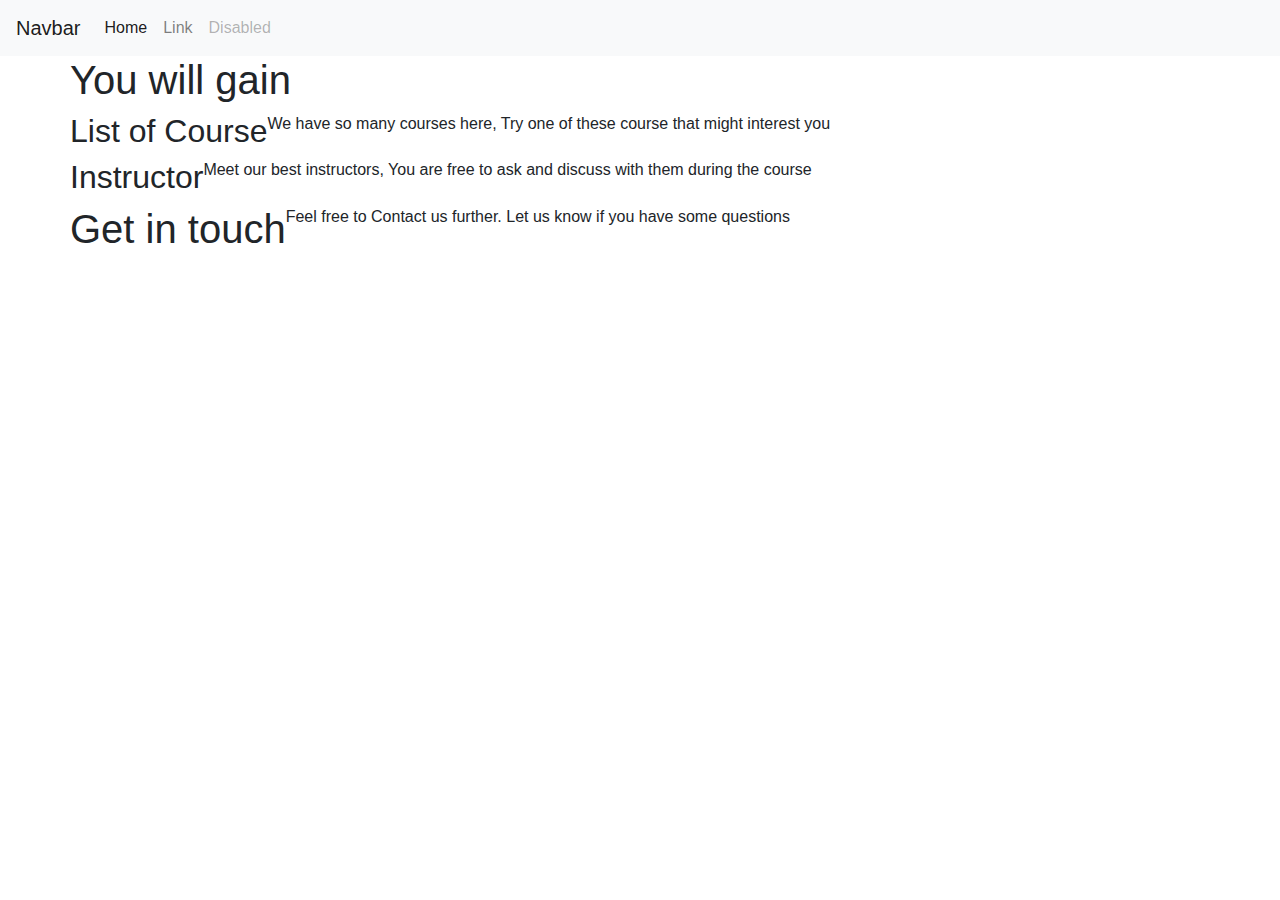
==== index.html @ fd2fdd3d "Kerangka" ====
<!DOCTYPE html>
<html lang="en">

<head>
    <meta charset="UTF-8">
    <meta name="viewport" content="width=device-width, initial-scale=1.0">
    <meta http-equiv="X-UA-Compatible" content="ie=edge">
    <title>Free Online Course</title>
    <!-- Bootstrap CSS-->
    <link rel="stylesheet" href="css/bootstrap.min.css">
    <!-- Custom Style -->
    <link rel="stylesheet" href="css/style.css">

</head>


<body>

    <!-- Container -->
    <nav class="navbar navbar-expand-lg navbar-light bg-light">
        <a class="navbar-brand" href="#">Navbar</a>
        <button class="navbar-toggler" type="button" data-toggle="collapse" data-target="#navbarSupportedContent"
            aria-controls="navbarSupportedContent" aria-expanded="false" aria-label="Toggle navigation">
            <span class="navbar-toggler-icon"></span>
        </button>

        <div class="collapse navbar-collapse float-right" id="navbarSupportedContent">
            <ul class="navbar-nav mr-auto">
                <li class="nav-item active">
                    <a class="nav-link" href="#">Home <span class="sr-only">(current)</span></a>
                </li>
                <li class="nav-item">
                    <a class="nav-link" href="#">Link</a>
                </li>

                <li class="nav-item">
                    <a class="nav-link disabled" href="#" tabindex="-1" aria-disabled="true">Disabled</a>
                </li>
            </ul>

        </div>
    </nav>

    <div class="container">
        <section>
            <div class="row">
                <h1>You will gain</h1>
                <div class="col-md-4">

                </div>
                <div class="col-md-4">

                </div>
                <div class="col-md-4">

                </div>
            </div>
        </section>
        <section>
            <div class="row">
                <div class="col-md-6">
                    <!-- Gambar -->
                </div>
                <div class="col-md-6">

                </div>
            </div>
        </section>
        <section>
            <div class="col-md-4">

            </div>
            <div class="col-md-4">

            </div>
            <div class="col-md-4">

            </div>
        </section>
        <section>
            <!-- List of Course -->
            <div class="row">
                <h2>List of Course</h2>
                <p>We have so many courses here, Try one of these course that might interest you</p>
            </div>
            <!-- Grid ALbiruni -->
        </section>
        <section>
            <div class="row">
                <h2>Instructor</h2>
                <p>Meet our best instructors, You are free to ask and discuss with them during the course</p>
                <div class="col-md-4">

                </div>
                <div class="col-md-4">

                </div>
                <div class="col-md-4">

                </div>
            </div>
        </section>
        <section>
            <div class="row">
                <h1>Get in touch</h1>
                <p>Feel free to Contact us further. Let us know if you have some questions</p>
                <div class="col-md-6">
                    <!-- Forms -->
                </div>
                <div class="col-md-6">
                    <!-- Contact Info -->
                </div>

            </div>
        </section>
        <footer>

        </footer>
    </div>




    <script src="js/jquery-3.4.1.min.js"></script>
    <script src="js/bootstrap.min.js"></script>

</body>

</html>
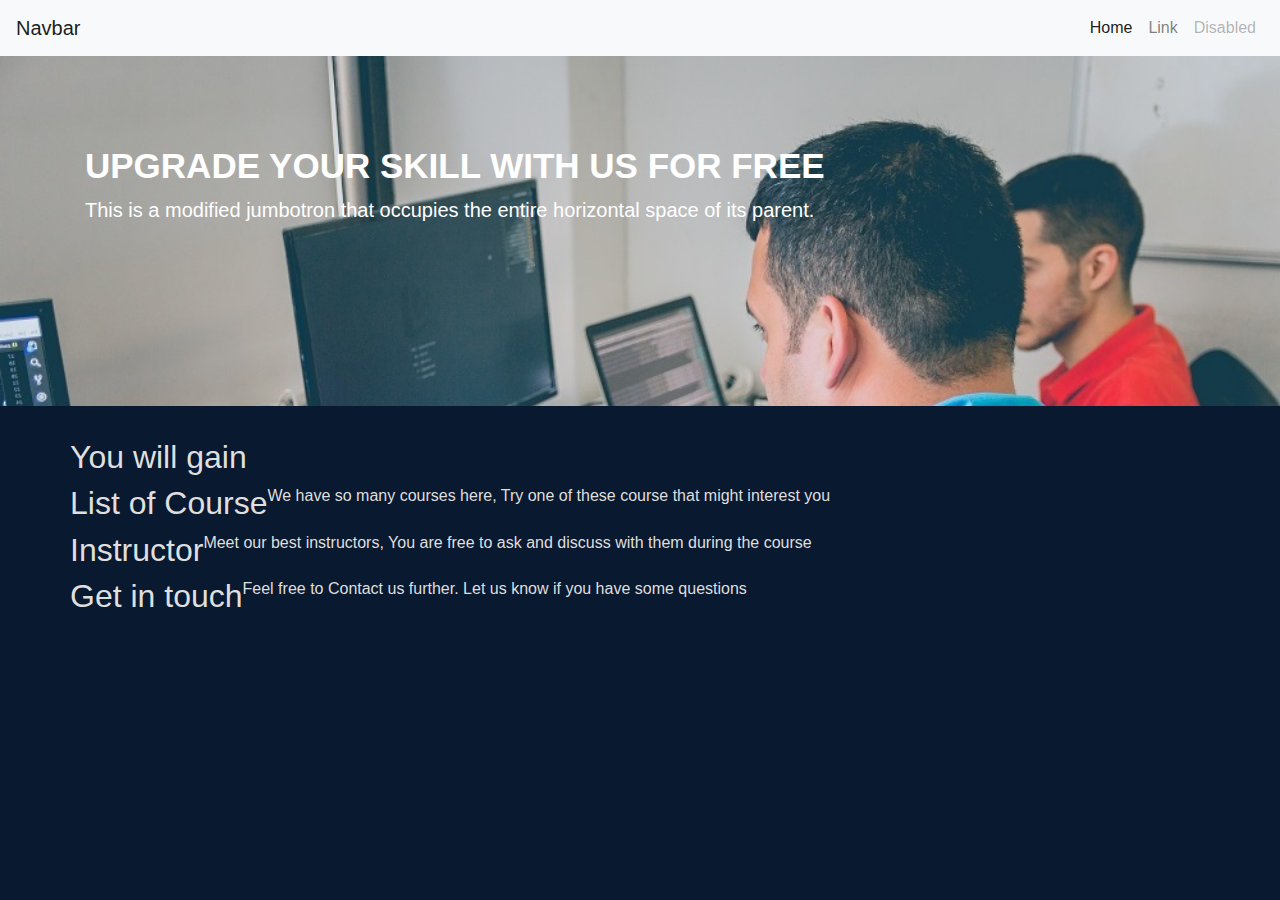
==== commit ba581c22: "background" ====
--- a/index.html
+++ b/index.html
@@ -17,34 +17,44 @@
 <body>
 
     <!-- Container -->
-    <nav class="navbar navbar-expand-lg navbar-light bg-light">
-        <a class="navbar-brand" href="#">Navbar</a>
-        <button class="navbar-toggler" type="button" data-toggle="collapse" data-target="#navbarSupportedContent"
-            aria-controls="navbarSupportedContent" aria-expanded="false" aria-label="Toggle navigation">
-            <span class="navbar-toggler-icon"></span>
-        </button>
+    <header>
+        <nav class="navbar navbar-expand-lg navbar-light bg-light ">
+            <a class="navbar-brand" href="#">Navbar</a>
+            <button class="navbar-toggler" type="button" data-toggle="collapse" data-target="#navbarSupportedContent"
+                aria-controls="navbarSupportedContent" aria-expanded="false" aria-label="Toggle navigation">
+                <span class="navbar-toggler-icon"></span>
+            </button>
+            <div class="collapse navbar-collapse " id="navbarSupportedContent">
+                <ul class="navbar-nav ml-auto">
+                    <li class="nav-item active">
+                        <a class="nav-link" href="#">Home <span class="sr-only">(current)</span></a>
+                    </li>
+                    <li class="nav-item">
+                        <a class="nav-link" href="#">Link</a>
+                    </li>
 
-        <div class="collapse navbar-collapse float-right" id="navbarSupportedContent">
-            <ul class="navbar-nav mr-auto">
-                <li class="nav-item active">
-                    <a class="nav-link" href="#">Home <span class="sr-only">(current)</span></a>
-                </li>
-                <li class="nav-item">
-                    <a class="nav-link" href="#">Link</a>
-                </li>
+                    <li class="nav-item">
+                        <a class="nav-link disabled" href="#" tabindex="-1" aria-disabled="true">Disabled</a>
+                    </li>
+                </ul>
 
-                <li class="nav-item">
-                    <a class="nav-link disabled" href="#" tabindex="-1" aria-disabled="true">Disabled</a>
-                </li>
-            </ul>
+            </div>
+        </nav>
+    </header>
 
+    <!-- Jumbotron -->
+    <div class="jumbotron jumbotron-fluid">
+        <div class="container">
+            <h1 class="display-4">Upgrade Your Skill with us for free</h1>
+            <p class="lead">This is a modified jumbotron that occupies the entire horizontal space of its parent.</p>
         </div>
-    </nav>
+    </div>
+
 
     <div class="container">
         <section>
             <div class="row">
-                <h1>You will gain</h1>
+                <h2>You will gain</h2>
                 <div class="col-md-4">
 
                 </div>
@@ -82,7 +92,11 @@
             <div class="row">
                 <h2>List of Course</h2>
                 <p>We have so many courses here, Try one of these course that might interest you</p>
+                <div class="grid">
+
+                </div>
             </div>
+
             <!-- Grid ALbiruni -->
         </section>
         <section>
@@ -102,7 +116,7 @@
         </section>
         <section>
             <div class="row">
-                <h1>Get in touch</h1>
+                <h2>Get in touch</h2>
                 <p>Feel free to Contact us further. Let us know if you have some questions</p>
                 <div class="col-md-6">
                     <!-- Forms -->
--- a/css/style.css
+++ b/css/style.css
@@ -0,0 +1,29 @@
+body {
+    background: #091930;
+    color: #DFDFDF;
+}
+
+.jumbotron {
+    background: url(../img/alvaro-reyes-KhmfoQEindg-unsplash.jpg) no-repeat;
+    background-size: cover;
+
+    height: 350px;
+}
+
+.jumbotron h1 {
+    margin-top: 25px;
+    font-size: 35px;
+    font-weight: bold;
+    color: white;
+    text-transform: uppercase;
+
+
+}
+
+.jumbotron p {
+    color: white;
+}
+
+section .row h2 {
+    text-align: center;
+}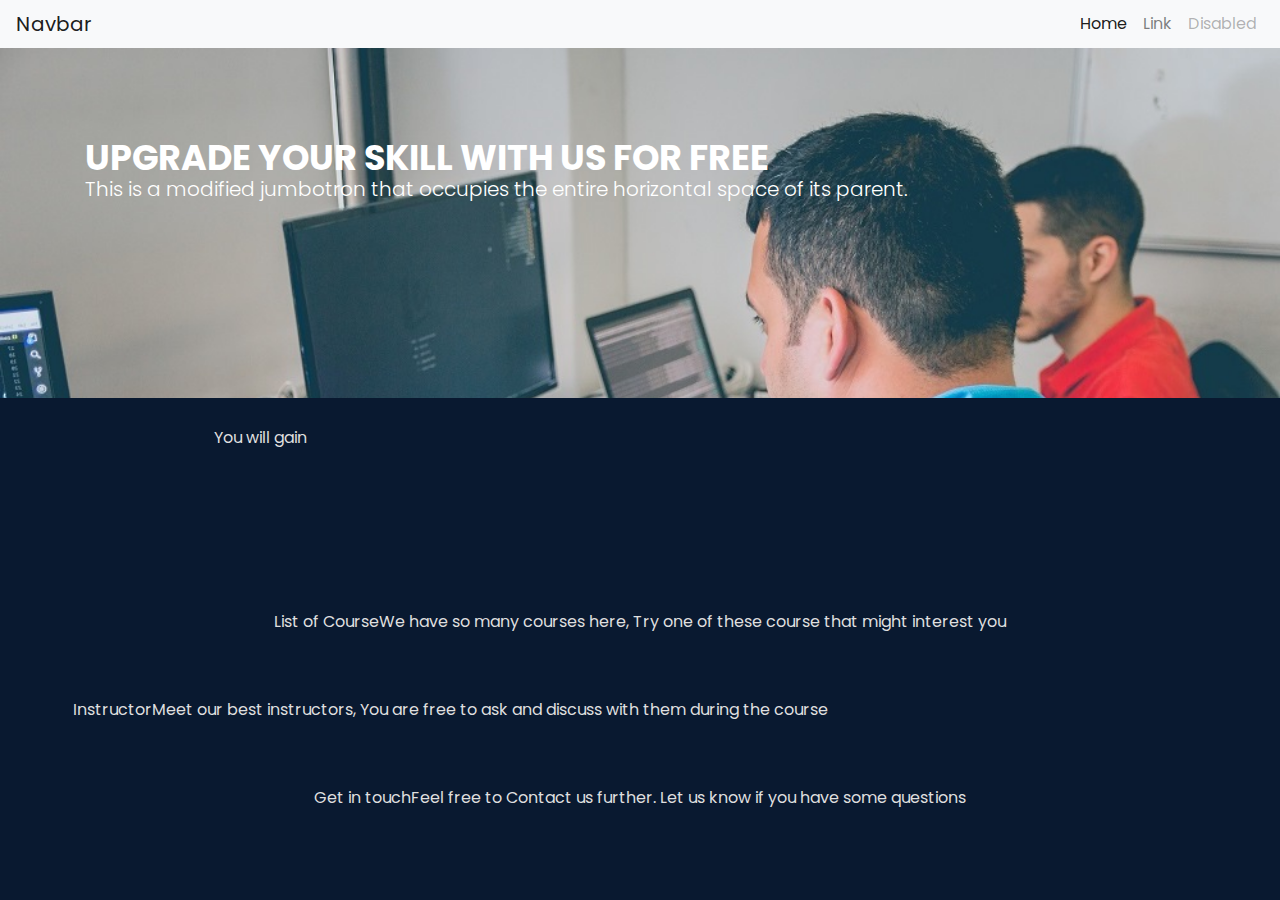
==== commit 64adc437: "Kerangka" ====
--- a/index.html
+++ b/index.html
@@ -10,6 +10,9 @@
     <link rel="stylesheet" href="css/bootstrap.min.css">
     <!-- Custom Style -->
     <link rel="stylesheet" href="css/style.css">
+    <link rel="stylesheet" href="css/reset.css">
+    <link href="https://fonts.googleapis.com/css?family=Poppins:300,300i,400,400i,500,500i,600,600i,700&display=swap"
+        rel="stylesheet">
 
 </head>
 
@@ -51,10 +54,11 @@
     </div>
 
 
-    <div class="container">
-        <section>
-            <div class="row">
-                <h2>You will gain</h2>
+    <div class="container ">
+        <!-- You will gain -->
+        <section class="mt-4">
+            <div class="row justify-content-center text-center">
+                <h2 class="mb-4">You will gain</h2>
                 <div class="col-md-4">
 
                 </div>
@@ -66,8 +70,8 @@
                 </div>
             </div>
         </section>
-        <section>
-            <div class="row">
+        <section class="mt-5">
+            <div class="row justify-content-center">
                 <div class="col-md-6">
                     <!-- Gambar -->
                 </div>
@@ -76,32 +80,36 @@
                 </div>
             </div>
         </section>
-        <section>
-            <div class="col-md-4">
+        <section class="mt-5">
+            <div class="row justify-content-center text-center">
+                <div class="col-md-4">
 
-            </div>
-            <div class="col-md-4">
+                </div>
+                <div class="col-md-4">
 
-            </div>
-            <div class="col-md-4">
+                </div>
+                <div class="col-md-4">
+
+                </div>
+
 
             </div>
         </section>
-        <section>
+        <section class="mt-5">
             <!-- List of Course -->
-            <div class="row">
-                <h2>List of Course</h2>
+            <div class="row justify-content-center text-center">
+                <h2 class="mb-4">List of Course</h2>
                 <p>We have so many courses here, Try one of these course that might interest you</p>
                 <div class="grid">
 
                 </div>
             </div>
 
-            <!-- Grid ALbiruni -->
+            <!-- Grid Albiruni -->
         </section>
-        <section>
-            <div class="row">
-                <h2>Instructor</h2>
+        <section class="mt-5">
+            <div class="row justify-content-center text-center">
+                <h2 class="mb-4">Instructor</h2>
                 <p>Meet our best instructors, You are free to ask and discuss with them during the course</p>
                 <div class="col-md-4">
 
@@ -114,9 +122,9 @@
                 </div>
             </div>
         </section>
-        <section>
-            <div class="row">
-                <h2>Get in touch</h2>
+        <section class="mt-5">
+            <div class="row justify-content-center text-center">
+                <h2 class="mb-4">Get in touch</h2>
                 <p>Feel free to Contact us further. Let us know if you have some questions</p>
                 <div class="col-md-6">
                     <!-- Forms -->
--- a/css/style.css
+++ b/css/style.css
@@ -1,6 +1,11 @@
 body {
     background: #091930;
     color: #DFDFDF;
+    font-family: 'Poppins' !important;
+}
+
+.container {
+    width: 90%;
 }
 
 .jumbotron {
@@ -22,8 +27,4 @@
 
 .jumbotron p {
     color: white;
-}
-
-section .row h2 {
-    text-align: center;
 }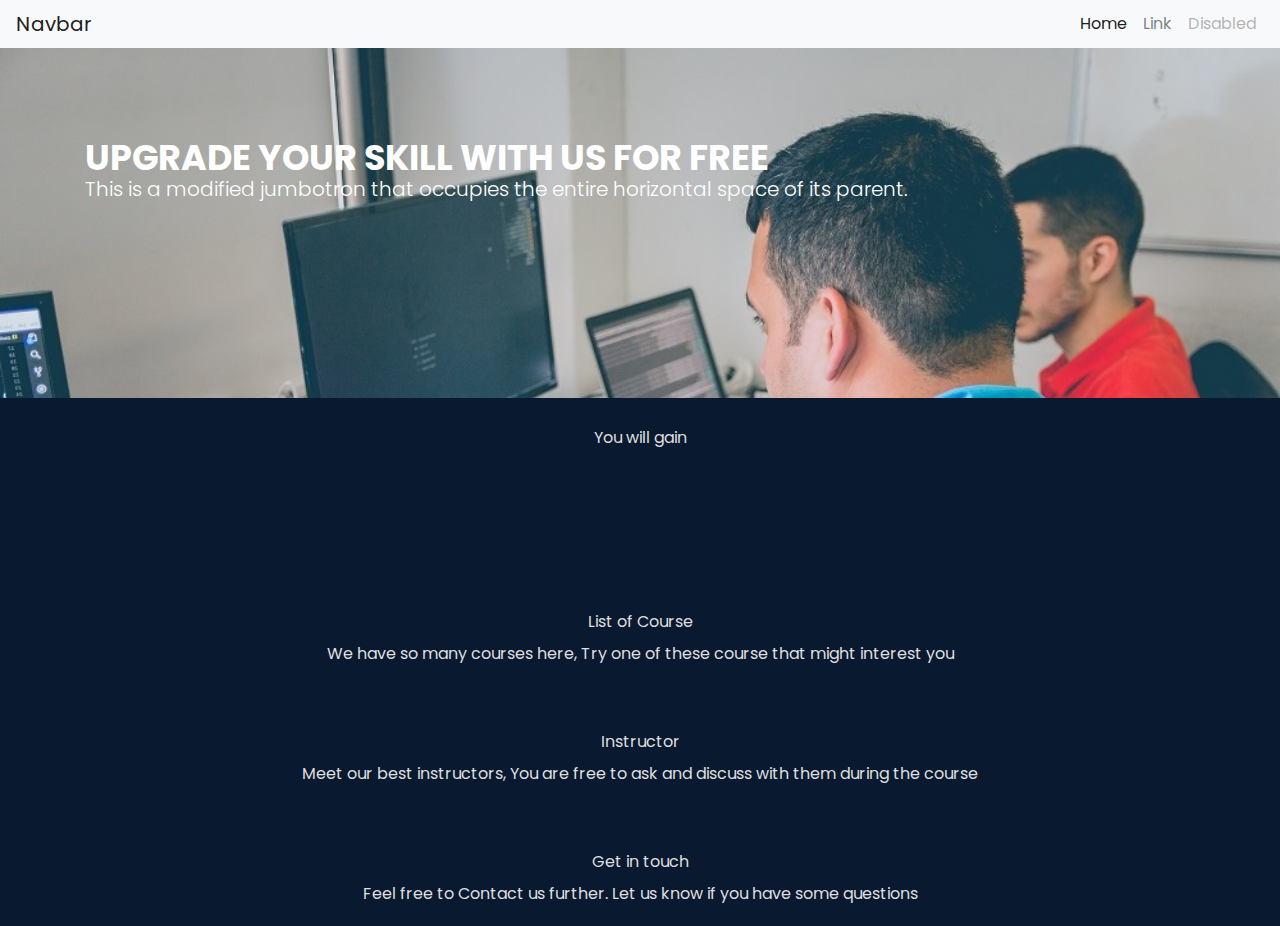
==== commit 85ed7339: "kerangka revisi" ====
--- a/index.html
+++ b/index.html
@@ -58,16 +58,22 @@
         <!-- You will gain -->
         <section class="mt-4">
             <div class="row justify-content-center text-center">
-                <h2 class="mb-4">You will gain</h2>
-                <div class="col-md-4">
+                <div class="col-md-12 mb-4">
+                    <h2 class="">You will gain</h2>
+                </div>
+                <div class="row">
+                    <div class="col-md-4">
 
+                    </div>
+                    <div class="col-md-4">
+
+                    </div>
+                    <div class="col-md-4">
+
+                    </div>
                 </div>
-                <div class="col-md-4">
 
-                </div>
-                <div class="col-md-4">
 
-                </div>
             </div>
         </section>
         <section class="mt-5">
@@ -98,8 +104,11 @@
         <section class="mt-5">
             <!-- List of Course -->
             <div class="row justify-content-center text-center">
-                <h2 class="mb-4">List of Course</h2>
-                <p>We have so many courses here, Try one of these course that might interest you</p>
+                <div class="col-md-12 mb-4">
+                    <h2 class="mb-3">List of Course</h2>
+                    <p>We have so many courses here, Try one of these course that might interest you</p>
+                </div>
+
                 <div class="grid">
 
                 </div>
@@ -109,23 +118,31 @@
         </section>
         <section class="mt-5">
             <div class="row justify-content-center text-center">
-                <h2 class="mb-4">Instructor</h2>
-                <p>Meet our best instructors, You are free to ask and discuss with them during the course</p>
-                <div class="col-md-4">
+                <div class="col-md-12 mb-4">
+                    <h2 class="mb-3">Instructor</h2>
+                    <p>Meet our best instructors, You are free to ask and discuss with them during the course</p>
+                </div>
+                <div class="row">
+                    <div class="col-md-4">
 
+                    </div>
+                    <div class="col-md-4">
+
+                    </div>
+                    <div class="col-md-4">
+
+                    </div>
                 </div>
-                <div class="col-md-4">
 
-                </div>
-                <div class="col-md-4">
-
-                </div>
             </div>
         </section>
         <section class="mt-5">
             <div class="row justify-content-center text-center">
-                <h2 class="mb-4">Get in touch</h2>
-                <p>Feel free to Contact us further. Let us know if you have some questions</p>
+                <div class="col-md-12 mb-4">
+                    <h2 class="mb-3">Get in touch</h2>
+                    <p>Feel free to Contact us further. Let us know if you have some questions</p>
+                </div>
+
                 <div class="col-md-6">
                     <!-- Forms -->
                 </div>
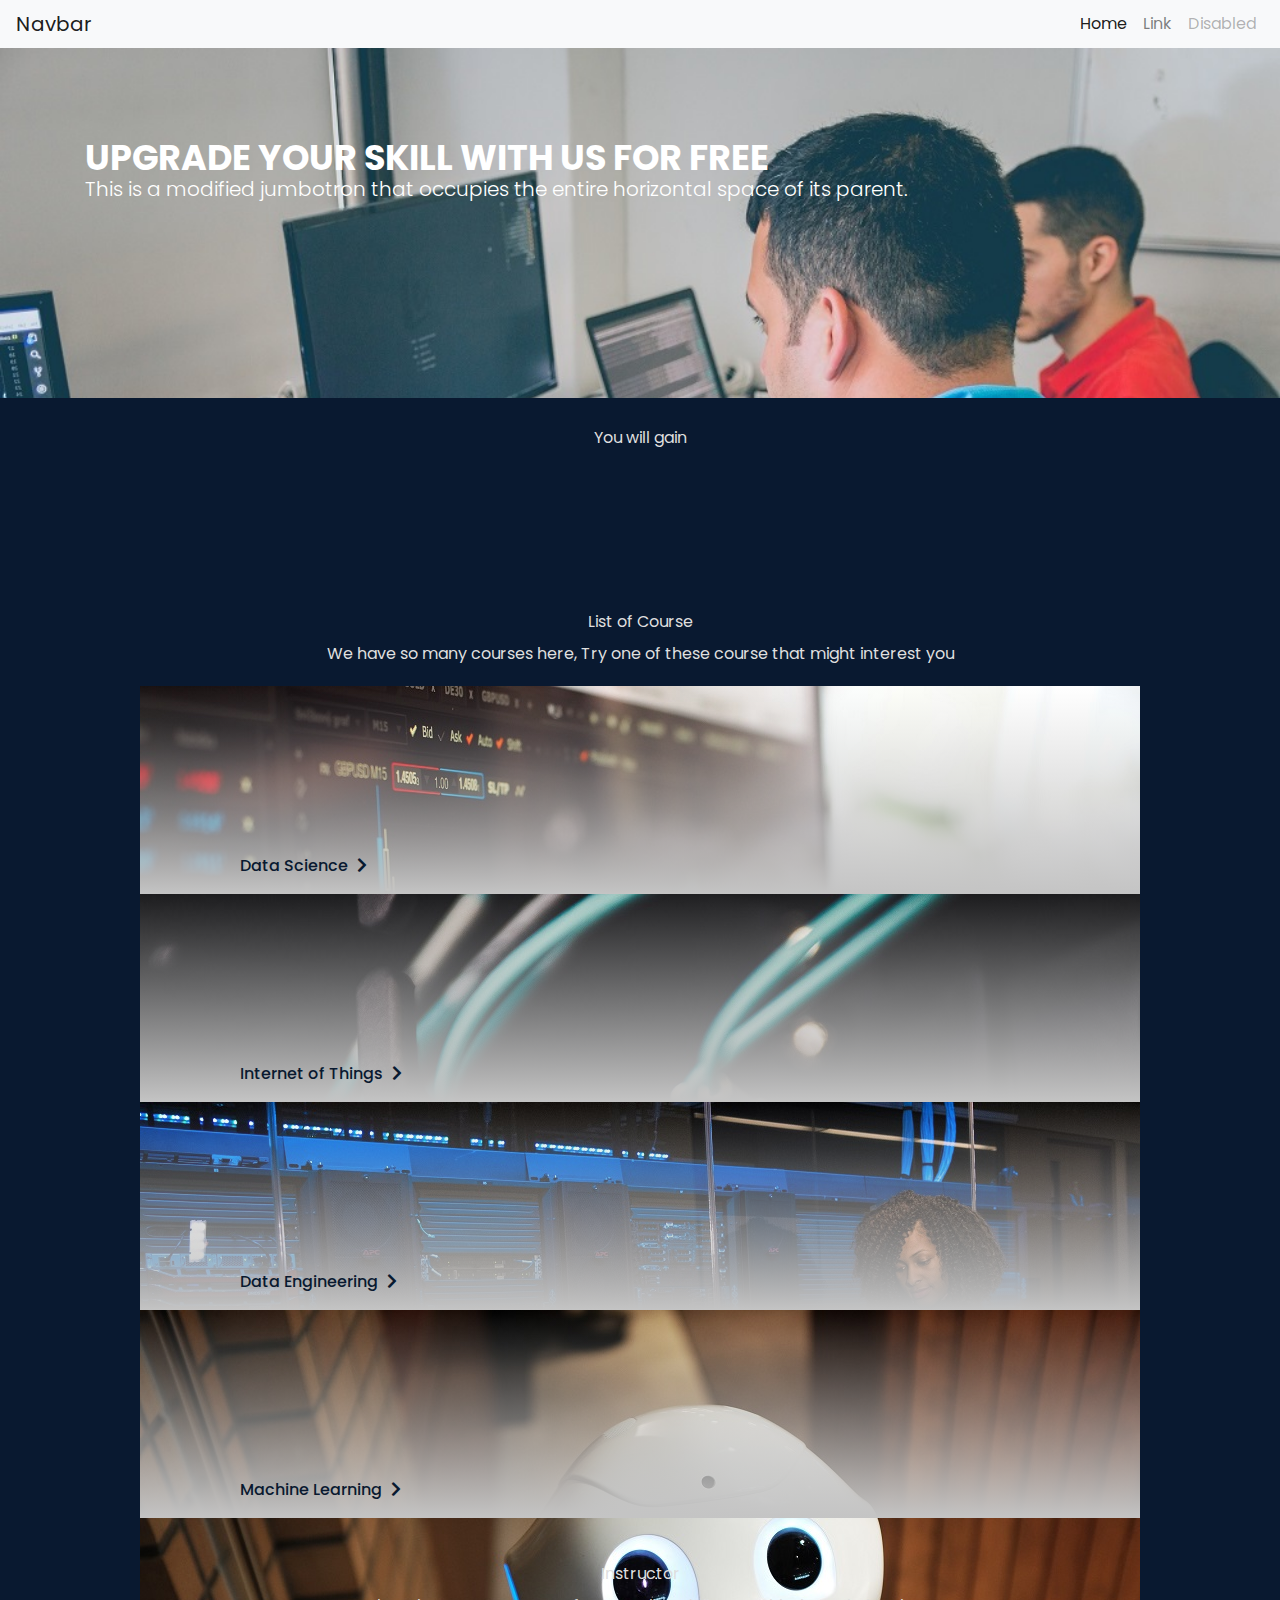
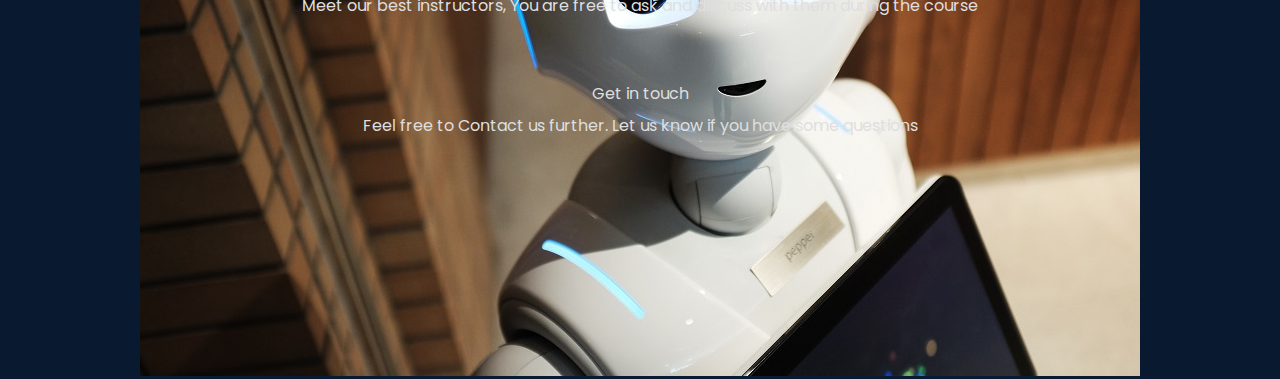
==== commit 925b1aab: "grid fix" ====
--- a/index.html
+++ b/index.html
@@ -13,6 +13,7 @@
     <link rel="stylesheet" href="css/reset.css">
     <link href="https://fonts.googleapis.com/css?family=Poppins:300,300i,400,400i,500,500i,600,600i,700&display=swap"
         rel="stylesheet">
+    <link rel="stylesheet" href="https://use.fontawesome.com/releases/v5.8.2/css/all.css">
 
 </head>
 
@@ -101,21 +102,68 @@
 
             </div>
         </section>
-        <section class="mt-5">
-            <!-- List of Course -->
-            <div class="row justify-content-center text-center">
-                <div class="col-md-12 mb-4">
-                    <h2 class="mb-3">List of Course</h2>
-                    <p>We have so many courses here, Try one of these course that might interest you</p>
-                </div>
-
-                <div class="grid">
-
-                </div>
-            </div>
-
-            <!-- Grid Albiruni -->
-        </section>
+    </div>
+    <section class="mt-5">
+        <!-- List of Course -->
+        <div class="row justify-content-center text-center">
+            <div class="col-md-12 mb-4">
+                <h2 class="mb-3">List of Course</h2>
+                <p>We have so many courses here, Try one of these course that might interest you</p>
+            </div>
+
+            <div class="grid">
+                <div class="content-wrapper">
+                    <div class="img-wrapper">
+                        <div class="bg-gradient">
+
+                        </div>
+                        <img src="img/5.jpg" alt="">
+                    </div>
+                    <div class="text-wrapper">
+                        <p>Data Science <i class="fas fa-chevron-right"></i> </p>
+                    </div>
+                </div>
+                <div class="content-wrapper">
+                    <div class="img-wrapper">
+                        <div class="bg-gradient">
+
+                        </div>
+                        <img src="img/blur-close-up-connection-1624895.jpg" alt="">
+                    </div>
+                    <div class="text-wrapper">
+                        <p>Internet of Things <i class="fas fa-chevron-right"></i> </p>
+                    </div>
+                </div>
+                <div class="content-wrapper">
+                    <div class="img-wrapper">
+                        <div class="bg-gradient">
+
+                        </div>
+                        <img src="img/3.jpg" alt="">
+                    </div>
+                    <div class="text-wrapper">
+                        <p>Data Engineering <i class="fas fa-chevron-right"></i> </p>
+                    </div>
+                </div>
+                <div class="content-wrapper">
+                    <div class="img-wrapper">
+                        <div class="bg-gradient">
+
+                        </div>
+                        <img src="img/2.jpg" alt="">
+                    </div>
+                    <div class="text-wrapper">
+                        <p>Machine Learning <i class="fas fa-chevron-right"></i> </p>
+                    </div>
+                </div>
+            </div>
+        </div>
+
+        <!-- Grid Albiruni -->
+    </section>
+    <div class="container">
+
+
         <section class="mt-5">
             <div class="row justify-content-center text-center">
                 <div class="col-md-12 mb-4">
@@ -152,10 +200,11 @@
 
             </div>
         </section>
-        <footer>
-
-        </footer>
     </div>
+    <footer>
+
+    </footer>
+
 
 
 
--- a/css/style.css
+++ b/css/style.css
@@ -27,4 +27,57 @@
 
 .jumbotron p {
     color: white;
+}
+
+
+.grid {
+    display: block;
+}
+
+.grid .content-wrapper {
+    width: 100%;
+    height: 208px;
+    position: relative;
+
+
+}
+
+.grid .content-wrapper .img-wrapper {
+    width: 100%;
+
+
+}
+
+.grid .content-wrapper .img-wrapper .bg-gradient {
+    position: absolute;
+    width: 100%;
+    height: 100%;
+    top: 0;
+    left: 0;
+    background: rgb(2, 0, 36);
+    background: linear-gradient(180deg, rgba(2, 0, 36, 0) 0%, rgba(196, 196, 196, 1) 100%);
+}
+
+.grid .content-wrapper .img-wrapper img {
+    width: 100%;
+}
+
+.grid .content-wrapper .text-wrapper {
+    position: absolute;
+    bottom: 20px;
+    left: 10%;
+}
+
+.grid .content-wrapper .text-wrapper:hover i {
+    margin-left: 15px;
+}
+
+.grid .content-wrapper .text-wrapper p {
+    color: #091930;
+    font-weight: 500;
+}
+
+.grid .content-wrapper .text-wrapper i {
+    margin-left: 5px;
+    transition: .5s ease;
 }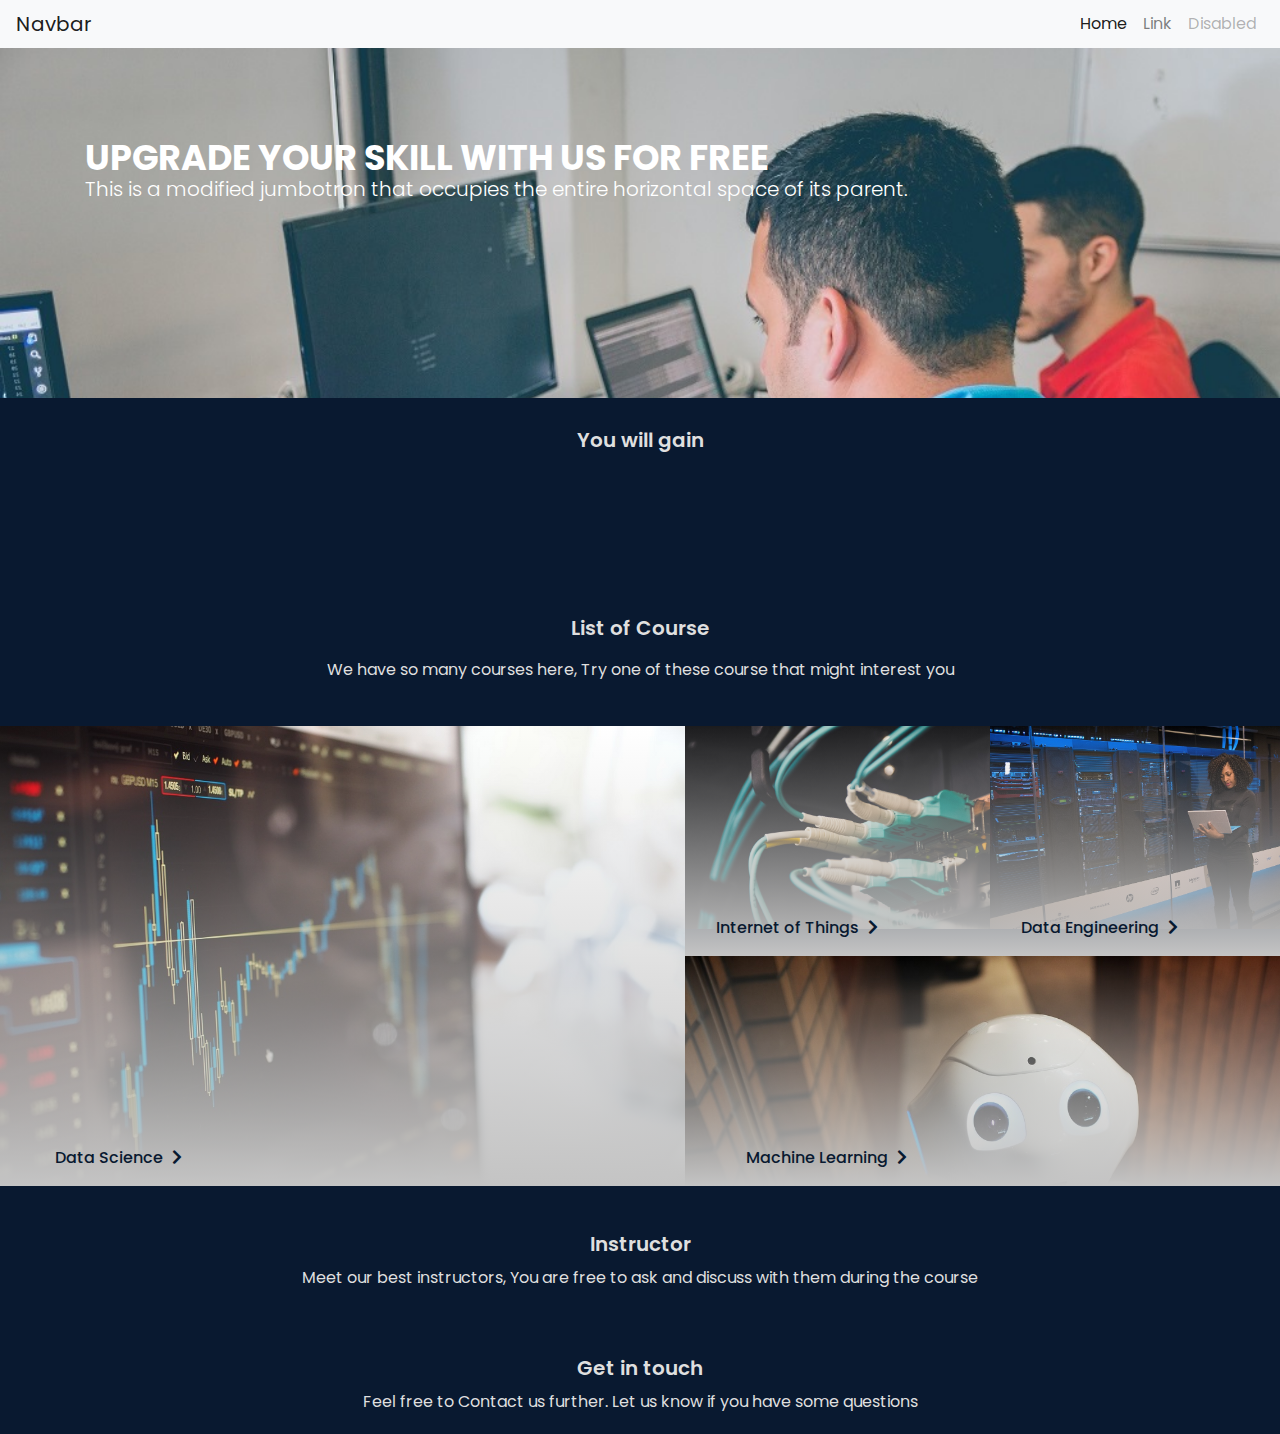
==== commit 0af77d58: "Grid Fix" ====
--- a/index.html
+++ b/index.html
@@ -105,14 +105,15 @@
     </div>
     <section class="mt-5">
         <!-- List of Course -->
+
         <div class="row justify-content-center text-center">
             <div class="col-md-12 mb-4">
                 <h2 class="mb-3">List of Course</h2>
-                <p>We have so many courses here, Try one of these course that might interest you</p>
+                <p class="m-4">We have so many courses here, Try one of these course that might interest you</p>
             </div>
 
             <div class="grid">
-                <div class="content-wrapper">
+                <div class="content-wrapper" id="ds">
                     <div class="img-wrapper">
                         <div class="bg-gradient">
 
@@ -123,7 +124,7 @@
                         <p>Data Science <i class="fas fa-chevron-right"></i> </p>
                     </div>
                 </div>
-                <div class="content-wrapper">
+                <div class="content-wrapper " id="iot">
                     <div class="img-wrapper">
                         <div class="bg-gradient">
 
@@ -134,7 +135,7 @@
                         <p>Internet of Things <i class="fas fa-chevron-right"></i> </p>
                     </div>
                 </div>
-                <div class="content-wrapper">
+                <div class="content-wrapper " id="de">
                     <div class="img-wrapper">
                         <div class="bg-gradient">
 
@@ -145,7 +146,7 @@
                         <p>Data Engineering <i class="fas fa-chevron-right"></i> </p>
                     </div>
                 </div>
-                <div class="content-wrapper">
+                <div class="content-wrapper " id="ml">
                     <div class="img-wrapper">
                         <div class="bg-gradient">
 
--- a/css/style.css
+++ b/css/style.css
@@ -2,6 +2,11 @@
     background: #091930;
     color: #DFDFDF;
     font-family: 'Poppins' !important;
+}
+
+section h2 {
+    font-size: 20px;
+    font-weight: 600;
 }
 
 .container {
@@ -36,16 +41,17 @@
 
 .grid .content-wrapper {
     width: 100%;
-    height: 208px;
+    height: 230px;
+    max-height: 240px;
     position: relative;
+}
 
 
-}
 
 .grid .content-wrapper .img-wrapper {
     width: 100%;
-
-
+    height: 100%;
+    overflow: hidden;
 }
 
 .grid .content-wrapper .img-wrapper .bg-gradient {
@@ -56,20 +62,34 @@
     left: 0;
     background: rgb(2, 0, 36);
     background: linear-gradient(180deg, rgba(2, 0, 36, 0) 0%, rgba(196, 196, 196, 1) 100%);
+    z-index: 299;
 }
+
+
 
 .grid .content-wrapper .img-wrapper img {
     width: 100%;
+    transition: .8s ease;
+
 }
 
 .grid .content-wrapper .text-wrapper {
     position: absolute;
     bottom: 20px;
     left: 10%;
+    z-index: 300;
+}
+
+.grid .content-wrapper .text-wrapper:hover {
+    cursor: pointer;
 }
 
 .grid .content-wrapper .text-wrapper:hover i {
     margin-left: 15px;
+}
+
+.img-wrapper:hover img {
+    transform: scale(1.1);
 }
 
 .grid .content-wrapper .text-wrapper p {
@@ -80,4 +100,69 @@
 .grid .content-wrapper .text-wrapper i {
     margin-left: 5px;
     transition: .5s ease;
+}
+
+/* Tablet Version */
+@media (min-width: 768px) {
+
+    .grid {
+        display: grid;
+        grid-template-columns: repeat(2, 1fr);
+        width: 100%;
+    }
+
+
+
+
+
+
+
+
+
+
+}
+
+
+/* Desktop Only */
+@media (min-width: 998px) {
+
+    .grid {
+        grid-template-columns: repeat(3, 1fr);
+
+    }
+
+    #ds {
+        grid-row: 1/3;
+        height: 450px;
+
+
+    }
+
+    #ds .img-wrapper {
+        height: 460px;
+        overflow: hidden;
+    }
+
+    #ds .img-wrapper .bg-gradient {
+        height: 460px;
+    }
+
+    #ds .img-wrapper img {
+        min-width: 400px;
+        width: 700px;
+        height: 490px;
+    }
+
+    #ds .text-wrapper {
+        transform: translateY(220px);
+
+    }
+
+    #ml {
+        grid-row: 2;
+        grid-column: 2/4;
+    }
+
+
+
 }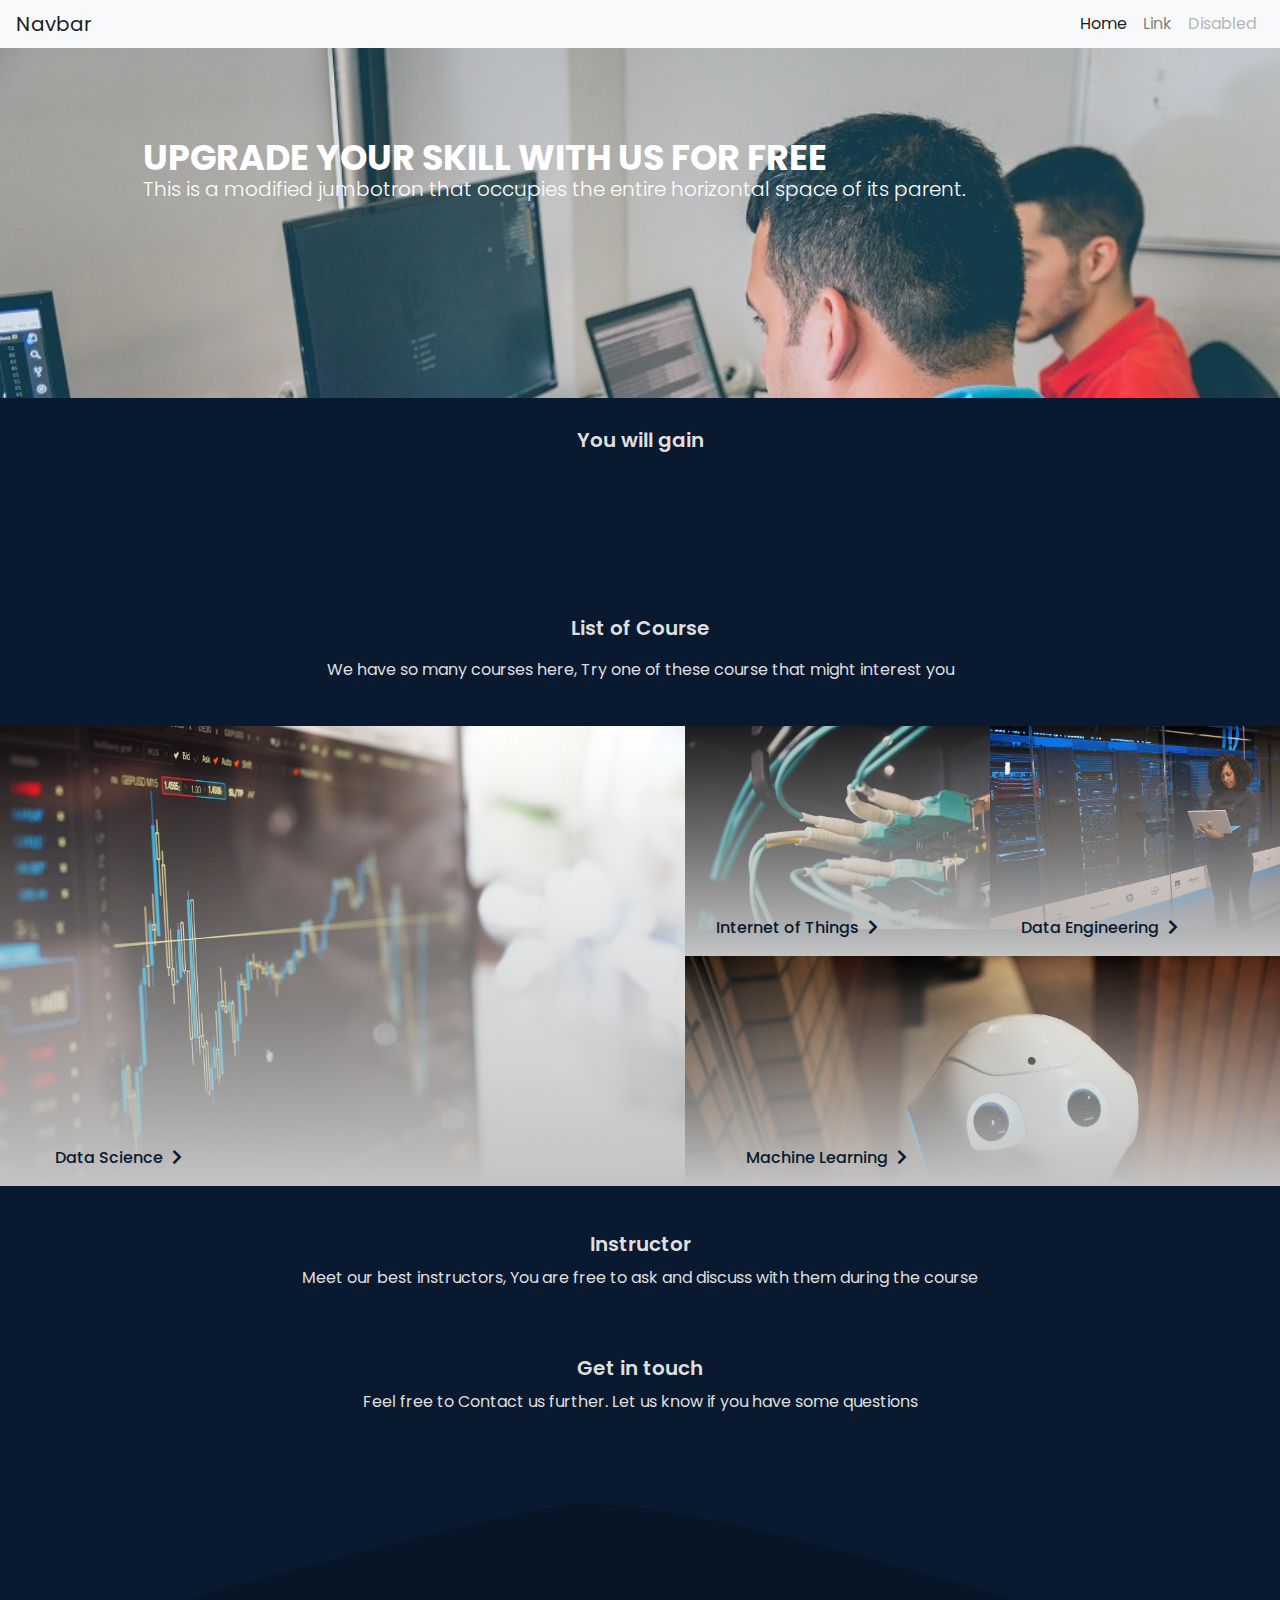
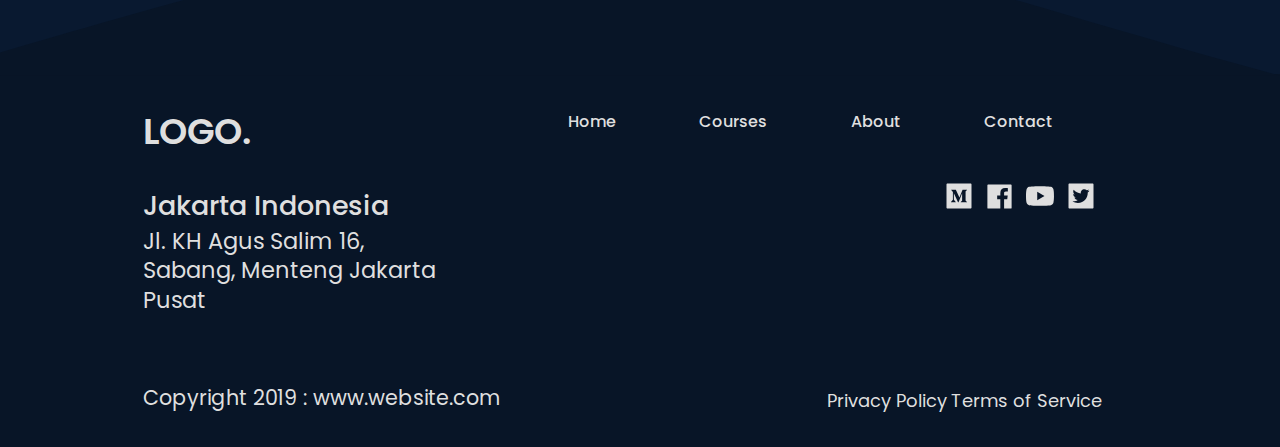
==== commit 946c9bcc: "Footer" ====
--- a/index.html
+++ b/index.html
@@ -22,6 +22,7 @@
 
     <!-- Container -->
     <header>
+        <!-- Navbar -->
         <nav class="navbar navbar-expand-lg navbar-light bg-light ">
             <a class="navbar-brand" href="#">Navbar</a>
             <button class="navbar-toggler" type="button" data-toggle="collapse" data-target="#navbarSupportedContent"
@@ -44,6 +45,7 @@
 
             </div>
         </nav>
+        <!-- Navbar -->
     </header>
 
     <!-- Jumbotron -->
@@ -53,6 +55,8 @@
             <p class="lead">This is a modified jumbotron that occupies the entire horizontal space of its parent.</p>
         </div>
     </div>
+    <!-- Jumbotron -->
+
 
 
     <div class="container ">
@@ -77,6 +81,9 @@
 
             </div>
         </section>
+        <!-- You will gain -->
+
+        <!-- Learn with 5k members -->
         <section class="mt-5">
             <div class="row justify-content-center">
                 <div class="col-md-6">
@@ -102,9 +109,12 @@
 
             </div>
         </section>
-    </div>
+        <!-- Learn with 5k members -->
+    </div>
+
+    <!-- List of Course -->
     <section class="mt-5">
-        <!-- List of Course -->
+
 
         <div class="row justify-content-center text-center">
             <div class="col-md-12 mb-4">
@@ -160,11 +170,13 @@
             </div>
         </div>
 
-        <!-- Grid Albiruni -->
+
     </section>
+    <!-- List of Course -->
+
     <div class="container">
 
-
+        <!-- Instructors -->
         <section class="mt-5">
             <div class="row justify-content-center text-center">
                 <div class="col-md-12 mb-4">
@@ -185,6 +197,11 @@
 
             </div>
         </section>
+
+        <!-- Instructors -->
+
+        <!-- Contact -->
+
         <section class="mt-5">
             <div class="row justify-content-center text-center">
                 <div class="col-md-12 mb-4">
@@ -201,11 +218,73 @@
 
             </div>
         </section>
-    </div>
-    <footer>
+
+        <!-- Contact -->
+
+    </div>
+
+    <!-- Footer -->
+    <div class="divider">
+        <div class="divider-wrapper">
+            <img src="assets/fdivier.svg" alt="">
+        </div>
+    </div>
+    <footer class="">
+
+
+        <div class="container">
+            <div class="row">
+                <div class="col-md-4">
+                    <h3 class="mb-4">LOGO.</h3>
+                    <h5 class="mb-2">Jakarta Indonesia</h5>
+                    <p>Jl. KH Agus Salim 16, Sabang, Menteng Jakarta Pusat</p>
+
+                </div>
+                <div class="col-md-8">
+                    <div class="links">
+                        <ul>
+                            <li><a href="#">Home</a></li>
+                            <li><a href="#">Courses</a></li>
+                            <li><a href="#">About</a></li>
+                            <li><a href="#">Contact</a></li>
+                        </ul>
+                    </div>
+                    <div class="social-media">
+                        <ul>
+                            <li>
+                                <a href="#"><img src="assets/medium.svg" alt=""></a>
+                            </li>
+                            <li>
+                                <a href="#"><img src="assets/fb.svg" alt=""></a>
+                            </li>
+                            <li>
+                                <a href="#"><img src="assets/youtube.svg" alt=""></a>
+                            </li>
+                            <li>
+                                <a href="#"><img src="assets/twitter.svg" alt=""></a>
+                            </li>
+
+                        </ul>
+                    </div>
+
+                </div>
+            </div>
+            <div class="row">
+                <div class="copyright col-md-12">
+                    <p>Copyright 2019 : www.website.com</p>
+                    <div class="privacy">
+                        <a href="#">Privacy Policy</a>
+                        <a href="#">Terms of Service</a>
+                    </div>
+
+                </div>
+            </div>
+        </div>
 
     </footer>
 
+
+    <!-- Footer -->
 
 
 
--- a/css/style.css
+++ b/css/style.css
@@ -1,18 +1,24 @@
+/* General Style */
 body {
     background: #091930;
     color: #DFDFDF;
     font-family: 'Poppins' !important;
-}
+    overflow-x: hidden;
+}
+
+.container {
+    width: 90%;
+}
+
+
+/* Titles */
 
 section h2 {
     font-size: 20px;
     font-weight: 600;
 }
 
-.container {
-    width: 90%;
-}
-
+/* Jumbotron */
 .jumbotron {
     background: url(../img/alvaro-reyes-KhmfoQEindg-unsplash.jpg) no-repeat;
     background-size: cover;
@@ -34,6 +40,9 @@
     color: white;
 }
 
+/* Jumbotron */
+
+/* List of Courses */
 
 .grid {
     display: block;
@@ -102,17 +111,140 @@
     transition: .5s ease;
 }
 
+/* List of Courses */
+
+/* Footer */
+
+.divider {
+    margin-top: 50px;
+    width: 100%;
+    height: auto;
+    margin-bottom: -5px;
+}
+
+.divider-wrapper {
+    width: 100%;
+    overflow: hidden;
+}
+
+.divider-wrapper img {
+    width: 100%;
+}
+
+footer {
+
+    background: #081527;
+    width: 100%;
+    height: auto;
+    padding-bottom: 30px !important;
+
+
+}
+
+footer .row {
+    padding-top: 40px;
+
+}
+
+footer .row h3 {
+    font-weight: 600;
+    font-size: 4vh;
+}
+
+footer .row h5 {
+    font-weight: 500;
+    font-size: 3vh;
+}
+
+footer .row p {
+    margin-bottom: 30px;
+    font-size: 2.5vh;
+    font-weight: 400;
+}
+
+footer .row ul li {
+    margin-bottom: 10px;
+}
+
+footer .row .links ul li a {
+    color: #DFDFDF;
+    font-weight: 400;
+}
+
+footer .social-media {
+    margin-top: 40px;
+}
+
+footer .social-media li {
+    display: inline-block;
+    margin-right: 5px;
+}
+
+footer .copyright p {
+    font-size: 2vh;
+    margin-bottom: 5px;
+}
+
+footer .copyright .privacy a {
+
+    font-size: 2vh;
+    color: #DFDFDF;
+
+}
+
+/* Footer */
+
 /* Tablet Version */
 @media (min-width: 768px) {
 
+    .divider {
+        margin-top: 70px;
+    }
+
+
+    /* List of Courses */
     .grid {
         display: grid;
         grid-template-columns: repeat(2, 1fr);
         width: 100%;
     }
 
-
-
+    footer .row h5 {
+        margin-top: 42px;
+    }
+
+    footer .row p {
+        line-height: 1.3;
+    }
+
+    footer .row .links ul {
+        display: flex;
+        justify-content: space-evenly;
+    }
+
+    footer .row .links ul li a {
+        font-weight: 500;
+    }
+
+    footer .row .social-media {
+        float: right;
+        margin-right: 35px;
+    }
+
+    footer .copyright {
+        display: flex;
+        align-items: center;
+        justify-content: space-between;
+
+    }
+
+    footer .copyright p {
+        font-size: 2.3vh;
+    }
+
+    footer .copyright .privacy {
+        margin-right: 35px;
+    }
 
 
 
@@ -126,6 +258,13 @@
 /* Desktop Only */
 @media (min-width: 998px) {
 
+    .container {
+        width: 80%;
+        margin: 0 auto;
+
+    }
+
+    /* List of Courses */
     .grid {
         grid-template-columns: repeat(3, 1fr);
 
@@ -163,6 +302,11 @@
         grid-column: 2/4;
     }
 
+    /* List of Courses */
+
+    .divider {
+        margin-top: 70px;
+    }
 
 
 }